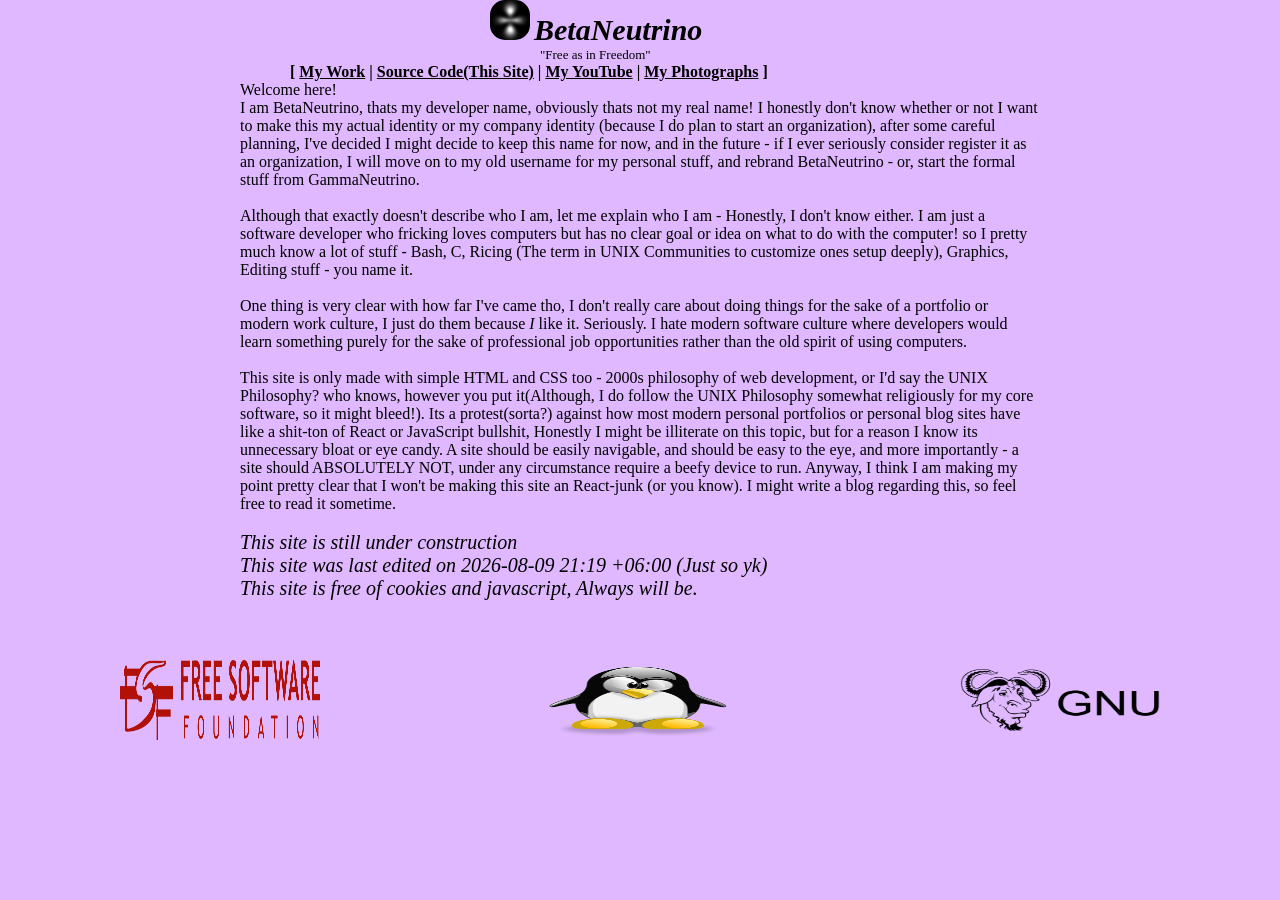
==== old/index.html @ 673a9a92 "Wrote some changes to the site on 2026-10-04T01:22" ====
<!DOCTYPE html>
<html>
	<head>
		<title>
			BetaNeutrino
		</title>

        <meta charset="utf-8">
        <meta name="viewport" content="width=device-width,minimum-scale=1">
        <meta name="description" content="">
        <meta name="keywords" content="">
		<link rel="icon" href="">
	<link rel="stylesheet" href="style.css">

	</head> <div class="stuff">
		<img class="logo" src="../res/logo.jpg" alt="Logo"></img>
		<a class="title">BetaNeutrino</a> </div>
		 <p class="quote">"Free as in Freedom"</p>
	<nav>
		<div class="navbar"> [
		<a href="https://www.codeberg.org/betaneutrino">My Work</a> |
		<a href="https://www.codeberg.org/betaneutrino/pages">Source Code(This Site)</a> | 
		<a href="https://www.youtube.com/@WalletKeychain">My YouTube</a> | 
		<a href="https://unsplash.com/de/@cracklingtime">My Photographs</a>
		]
		</div>
	</nav>
	<body>
		<p class="blog">
		
		Welcome here!<br> 
		I am BetaNeutrino, thats my developer name, obviously thats not my real name!
		I honestly don't know whether or not I want to make this my actual identity or my company identity (because I do plan to start an organization), after some careful
		planning, I've decided I might decide to keep this name for now, and in the future - if I ever seriously consider register it as an organization, I will move on to
		my old username for my personal stuff, and rebrand BetaNeutrino - or, start the formal stuff from GammaNeutrino.
		<br><br>
		Although that exactly doesn't describe who I am, let me explain who I am - Honestly, I don't know either. I am just a software developer who fricking loves computers
		but has no clear goal or idea on what to do with the computer! so I pretty much know a lot of stuff - Bash, C, Ricing (The term in UNIX Communities to customize ones
		setup deeply), Graphics, Editing stuff - you name it.
		<br><br>
		One thing is very clear with how far I've came tho, I don't really care about doing things for the sake of a portfolio or modern work culture, I just do them because
		<i>I</i> like it. Seriously. I hate modern software culture where developers would learn something purely for the sake of professional job opportunities rather than
		the old spirit of using computers.
		<br><br>
		This site is only made with simple HTML and CSS too - 2000s philosophy of web development, or I'd say the UNIX Philosophy? who knows, however you put it(Although, I 
		do follow the UNIX Philosophy somewhat religiously for my core software, so it might bleed!). Its a protest(sorta?) against how most modern personal portfolios or 
		personal blog sites have like a shit-ton of React or JavaScript bullshit, Honestly I might be illiterate on this topic, but for a reason I know its unnecessary bloat
		or eye candy. A site should be easily navigable, and should be easy to the eye, and more importantly - a site should ABSOLUTELY NOT, under any circumstance require
		a beefy device to run. Anyway, I think I am making my point pretty clear that I won't be making this site an React-junk (or you know). I might write a blog regarding
		this, so feel free to read it sometime.
		<br><br>	
		</p>	
	</body>

	<footer>
		<div class="info">
	<p>This site is still under construction</p>

	<p>This site was last edited on 2026-08-09 21:19 +06:00 (Just so yk)</p>
	
	<p>This site is free of cookies and javascript, Always will be.</p>
		</div>
		<div class="logos">
			<a href="https://www.fsf.org" class=logos>
				<img src="../asset/fsf.png" href="https://www.fsf.org" alt="fsf logo" class="logos"></a>
		
			<a href="https://www.kernel.org" class=logos>
				<img src="../asset/tux.png" href="https://www.kernel.org" alt="Tux" class="logos">
		 	</a>
			
			<a href="https://www.gnu.org" class="logos">
				<img src="../asset/gnu.png" href="https://www.gnu.org" alt="gnu" class="logos">
			</a>
		</div>
	</footer>

</html>
---- old/style.css ----
* {
	font-family: mono;
	background-color: #dfb8ff;
	color: #000000;
	margin: 0 auto;
}

.title {
	font-size: 30px;
	font-style: Italic;
	font-weight: Bold;
	max-width: 200px;
	align: center;
}
.logo {
	align: center;
	max-width: 40px;
	border-radius:15px;
}
.logos {
	display: flex;
	align: center;
	max-width: auto;
	gap: 20px;
	padding: 20px;
}

.logos img {
    width: 200px; 
    height: 80px;
}
.stuff {
	max-width:300px;}

.quote {
	font-size: 13px;
	max-width: 200px;
}

.navbar {
	font-weight: Bold;
	border-color: #000000;
	max-width: 700px;

}

.blog {
	max-width: 100ch;
}

.info {
	max-width: 800px;
	font-size: 20px;
	font-style: Italic;
	position: center;
	bottom: 0;
}
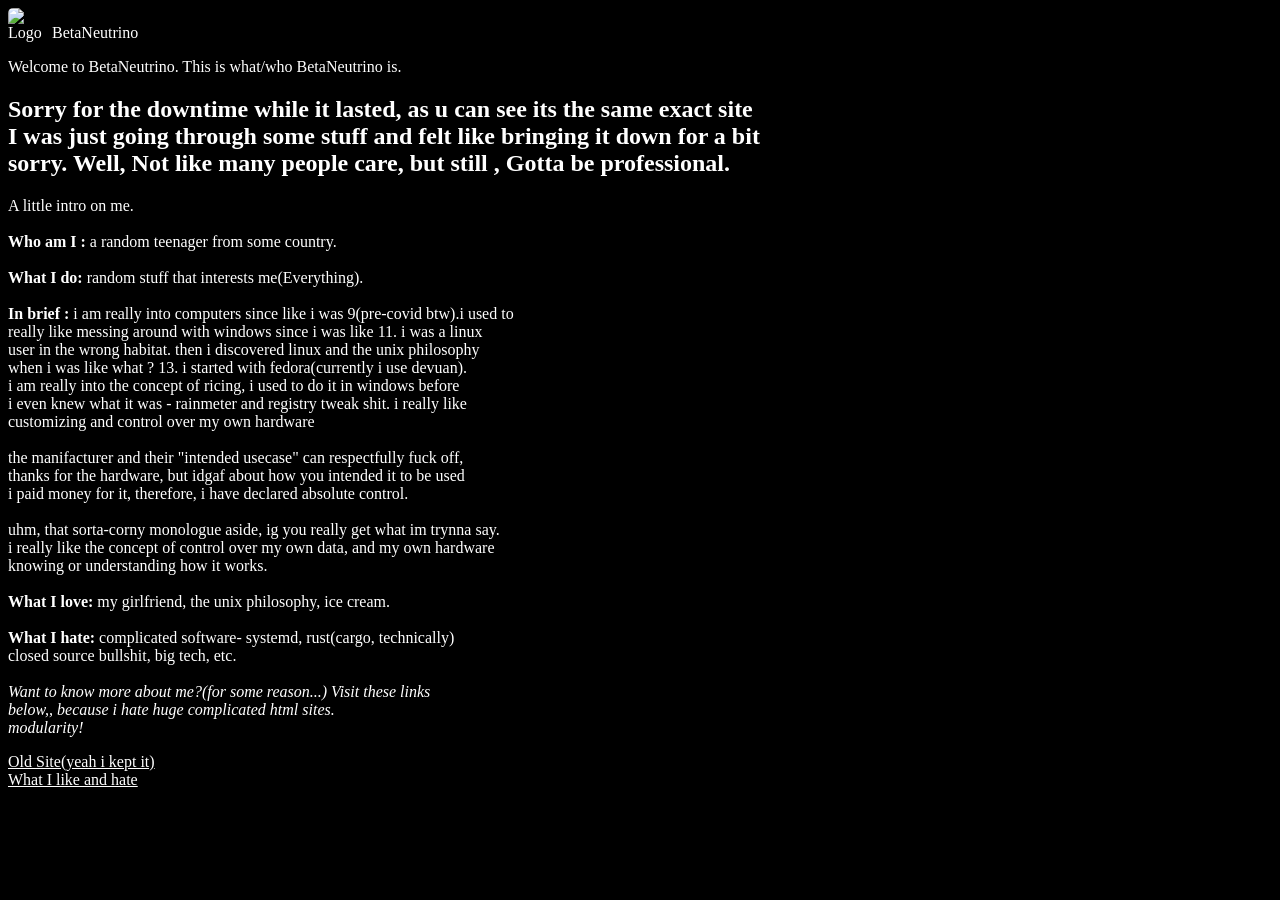
==== commit cc4389c3: "Did some changes to the site" ====
--- a/old/index.html
+++ b/old/index.html
@@ -1,77 +1,63 @@
 <!DOCTYPE html>
 <html>
-	<head>
-		<title>
-			BetaNeutrino
-		</title>
-
+    <head>
+        <title>BetaNeutrino</title>
+        <link rel="icon" type="image/x-icon" href="res/logo.jpg">
+        <!-- BOILER -->
         <meta charset="utf-8">
         <meta name="viewport" content="width=device-width,minimum-scale=1">
         <meta name="description" content="">
         <meta name="keywords" content="">
-		<link rel="icon" href="">
-	<link rel="stylesheet" href="style.css">
+        <link rel="icon" href="">
+        <!-- BOILER END -->
 
-	</head> <div class="stuff">
-		<img class="logo" src="../res/logo.jpg" alt="Logo"></img>
-		<a class="title">BetaNeutrino</a> </div>
-		 <p class="quote">"Free as in Freedom"</p>
-	<nav>
-		<div class="navbar"> [
-		<a href="https://www.codeberg.org/betaneutrino">My Work</a> |
-		<a href="https://www.codeberg.org/betaneutrino/pages">Source Code(This Site)</a> | 
-		<a href="https://www.youtube.com/@WalletKeychain">My YouTube</a> | 
-		<a href="https://unsplash.com/de/@cracklingtime">My Photographs</a>
-		]
-		</div>
-	</nav>
-	<body>
-		<p class="blog">
-		
-		Welcome here!<br> 
-		I am BetaNeutrino, thats my developer name, obviously thats not my real name!
-		I honestly don't know whether or not I want to make this my actual identity or my company identity (because I do plan to start an organization), after some careful
-		planning, I've decided I might decide to keep this name for now, and in the future - if I ever seriously consider register it as an organization, I will move on to
-		my old username for my personal stuff, and rebrand BetaNeutrino - or, start the formal stuff from GammaNeutrino.
-		<br><br>
-		Although that exactly doesn't describe who I am, let me explain who I am - Honestly, I don't know either. I am just a software developer who fricking loves computers
-		but has no clear goal or idea on what to do with the computer! so I pretty much know a lot of stuff - Bash, C, Ricing (The term in UNIX Communities to customize ones
-		setup deeply), Graphics, Editing stuff - you name it.
-		<br><br>
-		One thing is very clear with how far I've came tho, I don't really care about doing things for the sake of a portfolio or modern work culture, I just do them because
-		<i>I</i> like it. Seriously. I hate modern software culture where developers would learn something purely for the sake of professional job opportunities rather than
-		the old spirit of using computers.
-		<br><br>
-		This site is only made with simple HTML and CSS too - 2000s philosophy of web development, or I'd say the UNIX Philosophy? who knows, however you put it(Although, I 
-		do follow the UNIX Philosophy somewhat religiously for my core software, so it might bleed!). Its a protest(sorta?) against how most modern personal portfolios or 
-		personal blog sites have like a shit-ton of React or JavaScript bullshit, Honestly I might be illiterate on this topic, but for a reason I know its unnecessary bloat
-		or eye candy. A site should be easily navigable, and should be easy to the eye, and more importantly - a site should ABSOLUTELY NOT, under any circumstance require
-		a beefy device to run. Anyway, I think I am making my point pretty clear that I won't be making this site an React-junk (or you know). I might write a blog regarding
-		this, so feel free to read it sometime.
-		<br><br>	
-		</p>	
-	</body>
+        <link rel="stylesheet" href="style.css">
+    </head>
 
-	<footer>
-		<div class="info">
-	<p>This site is still under construction</p>
+    <div class="stuff">
+    <img class="logo" src="res/logo.jpg" alt="Logo"></img>
+    <a class="title">BetaNeutrino</a>
 
-	<p>This site was last edited on 2026-08-09 21:19 +06:00 (Just so yk)</p>
-	
-	<p>This site is free of cookies and javascript, Always will be.</p>
-		</div>
-		<div class="logos">
-			<a href="https://www.fsf.org" class=logos>
-				<img src="../asset/fsf.png" href="https://www.fsf.org" alt="fsf logo" class="logos"></a>
-		
-			<a href="https://www.kernel.org" class=logos>
-				<img src="../asset/tux.png" href="https://www.kernel.org" alt="Tux" class="logos">
-		 	</a>
-			
-			<a href="https://www.gnu.org" class="logos">
-				<img src="../asset/gnu.png" href="https://www.gnu.org" alt="gnu" class="logos">
-			</a>
-		</div>
-	</footer>
+    <p>
+    Welcome to BetaNeutrino.
+    This is what/who BetaNeutrino is.
+    </p>
+    
+    <h2>Sorry for the downtime while it lasted, as u can see its the same exact site <br>
+        I was just going through some stuff and felt like bringing it down for a bit <br>
+        sorry. Well, Not like many people care, but still , Gotta be professional.
+    </h2>
 
-</html>
+    </div>
+
+    <div class="whoami">
+    <p>
+    A little intro on me.<br><br>
+    <b>Who am I :</b> a random teenager from some country.<br><br>
+    <b>What I do:</b> random stuff that interests me(Everything).<br><br>
+    <b>In brief :</b> i am really into computers since like i was 9(pre-covid btw).i used to<br>
+    really like messing around with windows since i was like 11. i was a linux<br>
+    user in the wrong habitat. then i discovered linux and the unix philosophy<br>
+    when i was like what ? 13. i started with fedora(currently i use devuan).<br>
+    i am really into the concept of ricing, i used to do it in windows before<br>
+    i even knew what it was - rainmeter and registry tweak shit. i really like<br>
+    customizing and control over my own hardware<br><br>
+    the manifacturer and their "intended usecase" can respectfully fuck off,<br>
+    thanks for the hardware, but idgaf about how you intended it to be used<br>
+    i paid money for it, therefore, i have declared absolute control.<br><br>
+    uhm, that sorta-corny monologue aside, ig you really get what im trynna say.<br>
+    i really like the concept of control over my own data, and my own hardware<br>
+    knowing or understanding how it works.<br><br>
+    <b>What I love:</b> my girlfriend, the unix philosophy, ice cream.<br><br>
+    <b>What I hate:</b> complicated software- systemd, rust(cargo, technically)<br>
+                closed source bullshit, big tech, etc.<br><br>
+    <i>Want to know more about me?(for some reason...) Visit these links<br>
+        below,, because i hate huge complicated html sites.<br>
+        modularity!</i>
+    </p>
+
+    <a href="old/index.html">Old Site(yeah i kept it)</a><br>
+    <a href="content/likingsnhatin.html">What I like and hate</a>
+    </div>
+
+<head>
--- a/old/style.css
+++ b/old/style.css
@@ -1,57 +1,15 @@
 * {
-	font-family: mono;
-	background-color: #dfb8ff;
-	color: #000000;
-	margin: 0 auto;
+    background-color: #000000;
+    color: #ffffff;
+
+    font-family: mono;
 }
 
-.title {
-	font-size: 30px;
-	font-style: Italic;
-	font-weight: Bold;
-	max-width: 200px;
-	align: center;
+/* The Top banner thing!  */
+.stuff {
+    align: center;
 }
 .logo {
-	align: center;
-	max-width: 40px;
-	border-radius:15px;
+    max-width: 40px;
+    border-radius:5px;
 }
-.logos {
-	display: flex;
-	align: center;
-	max-width: auto;
-	gap: 20px;
-	padding: 20px;
-}
-
-.logos img {
-    width: 200px; 
-    height: 80px;
-}
-.stuff {
-	max-width:300px;}
-
-.quote {
-	font-size: 13px;
-	max-width: 200px;
-}
-
-.navbar {
-	font-weight: Bold;
-	border-color: #000000;
-	max-width: 700px;
-
-}
-
-.blog {
-	max-width: 100ch;
-}
-
-.info {
-	max-width: 800px;
-	font-size: 20px;
-	font-style: Italic;
-	position: center;
-	bottom: 0;
-}
